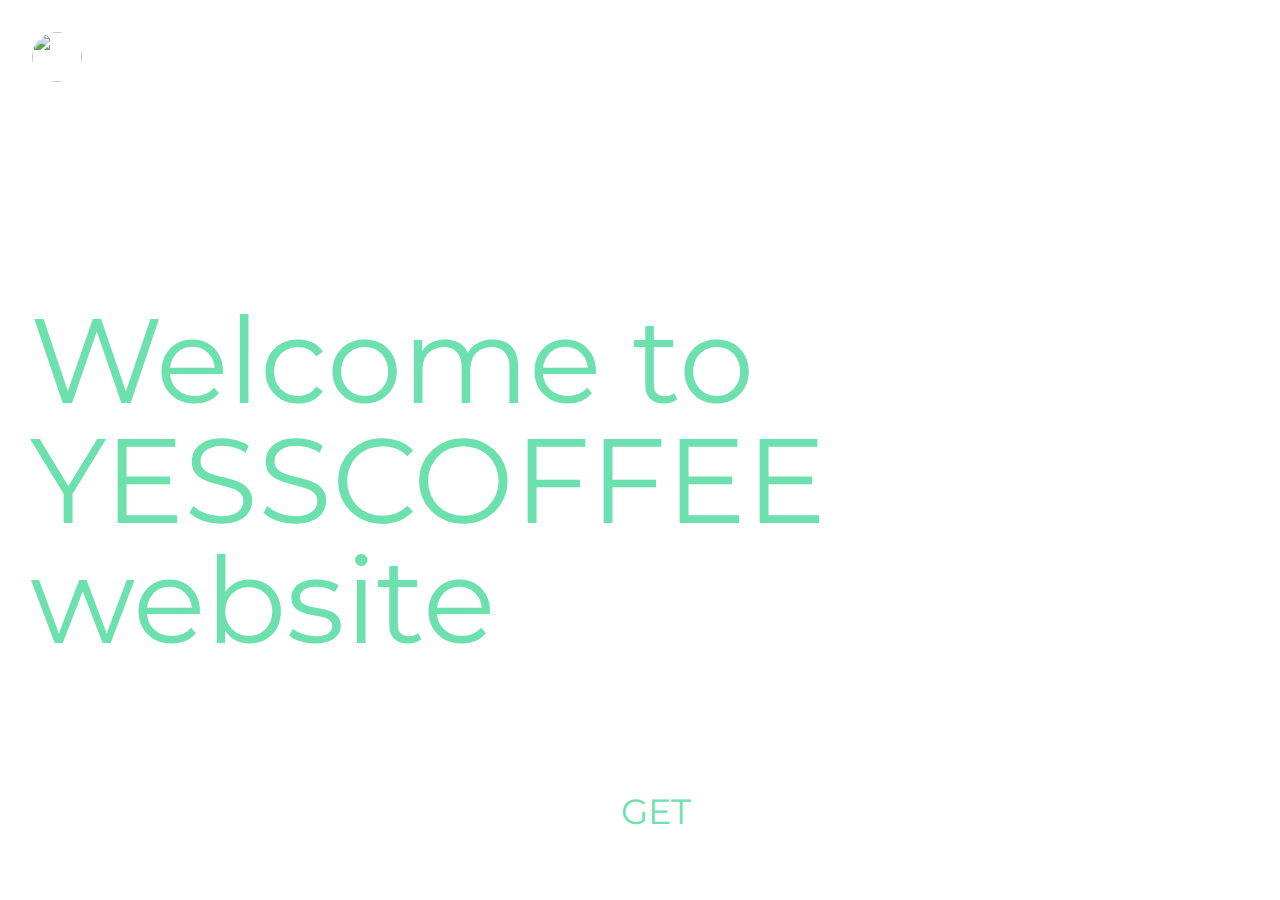
==== index.html @ a61a70a0 "first commit" ====
<!DOCTYPE html>
<html lang="en">
<head>
    <meta charset="UTF-8">
    <meta http-equiv="X-UA-Compatible" content="IE=edge">
    <meta name="viewport" content="width=device-width, initial-scale=1.0">
    <link rel="stylesheet" href="./assets/main.css">
    <link rel="shortcut icon" href="https://play-lh.googleusercontent.com/DfX_5vNqhDxJrj35Z0j8oKdp2EFKk2zqzIRVdHMd_r7tjX_QGcGYYKFbdUicKdANxvs" type="png">
    <title>Text Animation</title>
</head>
<body>
    <div class="website-content">
        <div class="container">
            <nav>
                <div class="logo"><img src="https://play-lh.googleusercontent.com/DfX_5vNqhDxJrj35Z0j8oKdp2EFKk2zqzIRVdHMd_r7tjX_QGcGYYKFbdUicKdANxvs" alt=""></div>
            </nav>
            <div class="menu-open-btn">GET</div>
    
            <h1 class="header">Welcome to YESSCOFFEE website</h1>
    
            <div class="menu-overlay">
                <div class="menu-nav">
                    <div class="logo"></div>
                    <div class="menu-close-btn">Close</div>
                </div>
                <div class="menu-cols">
                    <div class="col">
                        <div class="video">
                            <!-- <video src="./2024-01-07 02.47.51.mp4" class="video-preview" autoplay muted loop></video> -->
                            <div class="video-details">
                                
                            </div>
                        </div>
                    </div>
                    <div class="col">
                        <div class="menu-link">
                            <a href="./page2.html">Menu</a>
                        </div>
    
                        <div class="menu-link">
                            <a href="#!">Workplace</a>
                        </div>

    
                        <!-- <div class="btn">
                            <a href="#!">Take a seat</a>
                        </div> -->
                    </div>
                </div>
                <div class="menu-footer">
                    <div class="menu-divider"></div>
                    <div class="menu-footer-copy">
                        <div class="slogan"><p>Tomorrow's Brands, Today</p></div>
                        <div class="socials">
                            <a href="#!">Instagram</a>

                        </div>
                    </div>
                </div>
            </div>
        </div>
    
    </div>
    
    <!-- <div class="loading-screen">
        <div class="loader">
            <div class="loader-1 bar"></div>
            <div class="loader-2 bar"></div>
        </div>
        
        <div class="counter">
            <div class="counter-1 digit">
                <div class="num">0</div>
                <div class="num num1offset1">1</div>
            </div>
            <div class="counter-2 digit">
                <div class="num">0</div>
                <div class="num num1offset2">1</div>
                <div class="num">2</div>
                <div class="num">3</div>
                <div class="num">4</div>
                <div class="num">5</div>
                <div class="num">6</div>
                <div class="num">7</div>
                <div class="num">8</div>
                <div class="num">9</div>
                <div class="num">0</div>
            </div>
            <div class="counter-3 digit">
                <div class="num">0</div>
                <div class="num">1</div>
                <div class="num">2</div>
                <div class="num">3</div>
                <div class="num">4</div>
                <div class="num">5</div>
                <div class="num">6</div>
                <div class="num">7</div>
                <div class="num">8</div>
                <div class="num">9</div>
            </div>
        </div>
    </div> -->
    <style>
        html, body {
    width: 100vw;
    height: 100vh;
    font-family: 'Montserrat', sans-serif;
    /* background: url("https://dr.savee-cdn.com/things/thumbnails/5/f/05aecbf0262e36d0709f0c.webp"); */
    background-image: url("https://i.pinimg.com/474x/1e/cf/68/1ecf68241872fe551be752b70e8935ad.jpg");
    background-size: cover;
    background-repeat: no-repeat;
    background-position: center;
    /* font-family: "Neue Montreal"; */

}
    </style>
    <script src="https://cdnjs.cloudflare.com/ajax/libs/gsap/3.12.2/gsap.min.js"></script>
    <script src="./js/main.js"></script>
</body>
</html>
---- assets/main.css ----
@import url('https://fonts.googleapis.com/css2?family=Montserrat:wght@500&display=swap');
:root{
    --color-menu-overlay: #163a2c;
    
    --color-menu-text: #fff;
    --color-divider: #000000;
    --background: #fff;
}
* {
    margin: 0;
    padding: 0;
    box-sizing: border-box;
    
}



.loading-screen {
    position: fixed;
    top: 0;
    left: 0;
    width: 100%;
    height: 100%;
    background: #000;
    color: #6ce1ad;
    pointer-events: none;
}
.counter {
    position: fixed;
    left: 50%;
    bottom: 50px;
    display: flex;
    height: 100px;
    font-size: 100px;
    line-height: 102px;
    clip-path: polygon(0 0, 100% 0, 100% 100px, 0 100px);
    font-weight: 400;
}

.counter-1,
.counter-2,
.counter-3 {
    position: relative;
    top: -15px;
}
.num1offset1 {
    position: relative;
    right: -25px;
}

.num1offset2 {
    position: relative;
    right: -10px;
}

.loader {
    position: absolute;
    top: 50%;
    left: 50%;
    width: 300px;
    height: 50px;
    transform: translate(-50%, -50%);
    display: flex;
    background: rgb(80, 80, 80);
}

.loader-1 {
    position: relative;
    background: #6ce1ad;
    width: 200px;
}

.loader-2 {
    position: relative;
    width: 100px;
    background: #6ce1ad;
}

.bar {
    height: 50px;
}
.website-content {
    position: absolute;
    width: 100%;
    height: 100%;
    top: 0;
    left: 0;
    display: flex;
    justify-content: center;
    align-items: center;
    z-index: auto;
}

.logo, .logo > img{
    width: 50px;
    height: 50px;
    border-radius: 50%;
}
a {
    text-decoration: none;
    color: var(--color-menu-text);
}

span.material-symbols-outlined {
    position: relative;
    top: 1px;
}

.container {
    width: 100%;
    height: 100%;
}

nav {
    position: fixed;
    width: 100%;
    display: flex;
    justify-content: space-between;
    padding: 2em;
    color: #000;
}

.menu-open-btn {
    position: absolute;
    top: 85%;
    left: 45%;
    cursor: pointer;
    color: #6ce1ad;
    background: #fff;
    border-radius: 50px;
    padding: 25px 45px;
    font-size: 35px;
    transition: all .3s ease 0s;
}
.menu-open-btn:hover {
    color: #fff;
    background: #6ce1ad;
}

h1.header {
    position: absolute;
    /* bottom: 0; */
    top: 300px;
    margin: 0 0.25em;
    /* margin-bottom: 00px; */
    font-weight: 400;
    color: #6ce1ad;
    font-size: 120px;
    line-height: 1;
}

.menu-overlay {
    width: 100%;
    padding: 2em;
    background: var(--color-menu-overlay);
    pointer-events: none;
    clip-path: polygon(0 0, 100% 0, 100% 0, 0 0);
}

.menu-close-btn {
    cursor: pointer;
}

.menu-nav {
    display: flex;
    justify-content: space-between;
    margin-bottom: 1em;
    color: var(--color-menu-text);
}

.menu-cols {
    display: flex;
}

.menu-cols > div{
    flex: 1;
    padding: 1em 0;
}

.video{
    width: 50%;
}

.video-preview video{
    /* width: 100%;
    height: 0; */
    width: 50%;
    height: 150px;
    background-image: url("../2024-01-07\ 02.47.51.mp4") no-repeat 50% 50%;
    background-size: cover;
    border-radius: 4px;
}

.video-details {
    width: 100%;
    display: flex;
    justify-content: space-between;
    padding: 0.5em 0;
    color: var(--color-menu-text);
}
.col {
    display: flex;
    /* justify-content: space-between; */
    gap: 50px;
}
.menu-link {
    position: relative;
    width: max-content;
    display: flex;
    justify-content: space-between;
}

.menu-link a {
    font-size: 40px;
    transition: all .3s ease 0s;
}

.menu-link a:hover {
    color: #6ce1ad;
}
.menu-link:after {
    content: "";
    position: absolute;
    top: 100%;
    left: 0;
    width: 0;
    height: 2px;
    background: var(--color-menu-text);
    transition: 0.3s all;
}

.menu-link:hover .menu-link::after {
    width: 100%;
}

.btn{
    position: relative;
    margin: 2em 0;
    border: 1px solid var(--color-menu-text);
    width: max-content;
    padding: 1.25em 2.5em;
    border-radius: 4px;
    overflow: hidden;
    cursor: pointer;
}

.btn:before {
    content: "";
    position: absolute;
    top: 0;
    left: 0;
    width: 0;
    height: 100%;
    background: var(--color-menu-text);
    transition: .3s all;
    z-index: -1;
}

.btn:hover a{
    color: var(--color-menu-overlay);
}

.btn:hover.btn:before {
    width: 100%;
}

.menu-footer {
    display: flex;
    flex-direction: column;
    color: var(--color-menu-text);

}

.menu-divider {
    width: 0%;
    height: 1px;
    background: var(--color-divider);
    margin: 1em 0;

}

.menu-footer-copy {
    display: flex;
    justify-content: space-between;
}

.socials, .socials a {
    display: flex;
    gap: 1em;
    transition: all .3s ease 0s;
}

.socials a:hover{
    color: #6ce1ad;
}
@media(max-width: 900px) {
    .menu-overlay {
        height: 100vh;
    }

    .menu-cols {
        display: block;
    }

    .video-preview {
        height: 125px;
    }

    .menu-link a {
        font-size: 30px;
    }
}
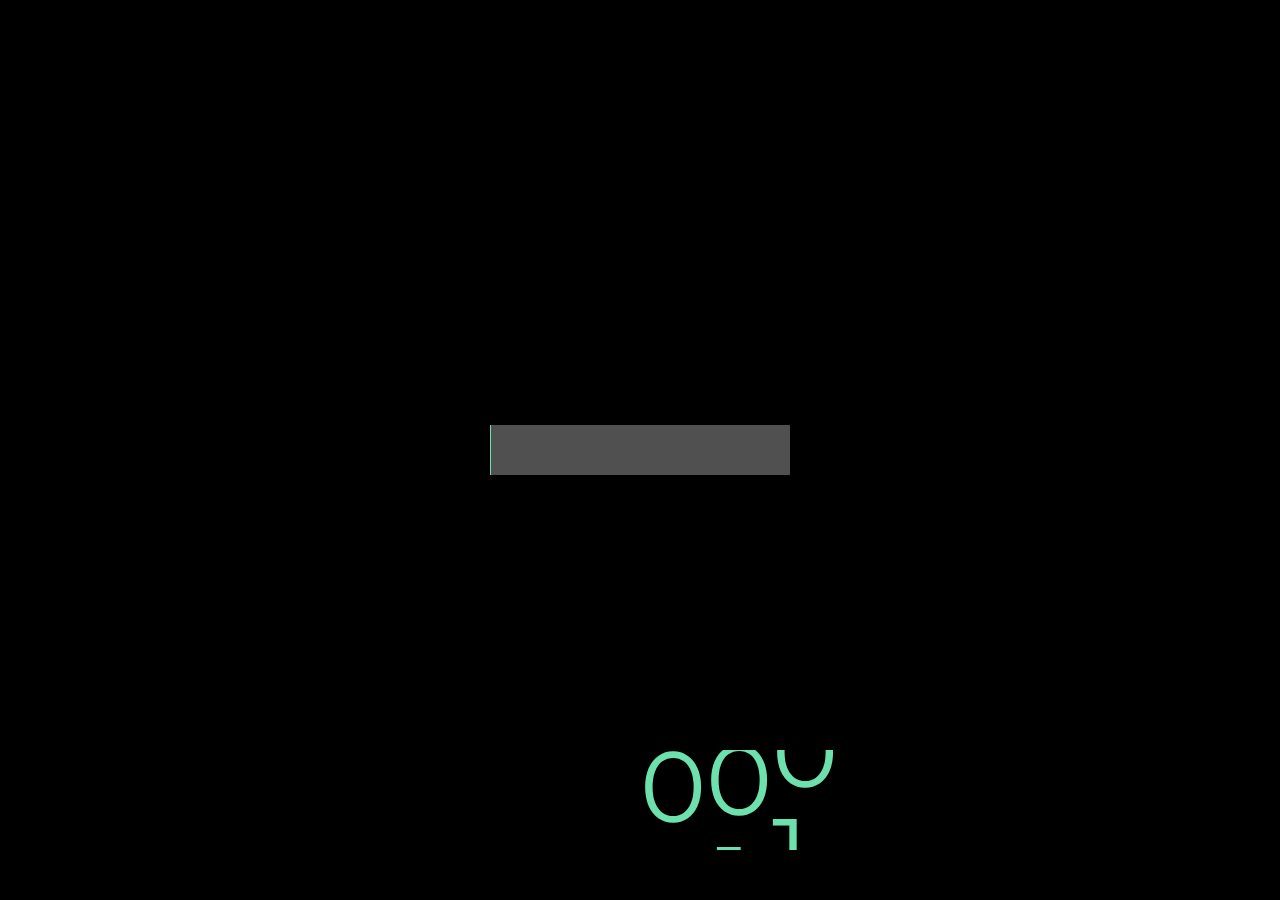
==== commit 10619c91: "turn on animation" ====
--- a/index.html
+++ b/index.html
@@ -62,7 +62,7 @@
     
     </div>
     
-    <!-- <div class="loading-screen">
+    <div class="loading-screen">
         <div class="loader">
             <div class="loader-1 bar"></div>
             <div class="loader-2 bar"></div>
@@ -99,7 +99,7 @@
                 <div class="num">9</div>
             </div>
         </div>
-    </div> -->
+    </div>
     <style>
         html, body {
     width: 100vw;
